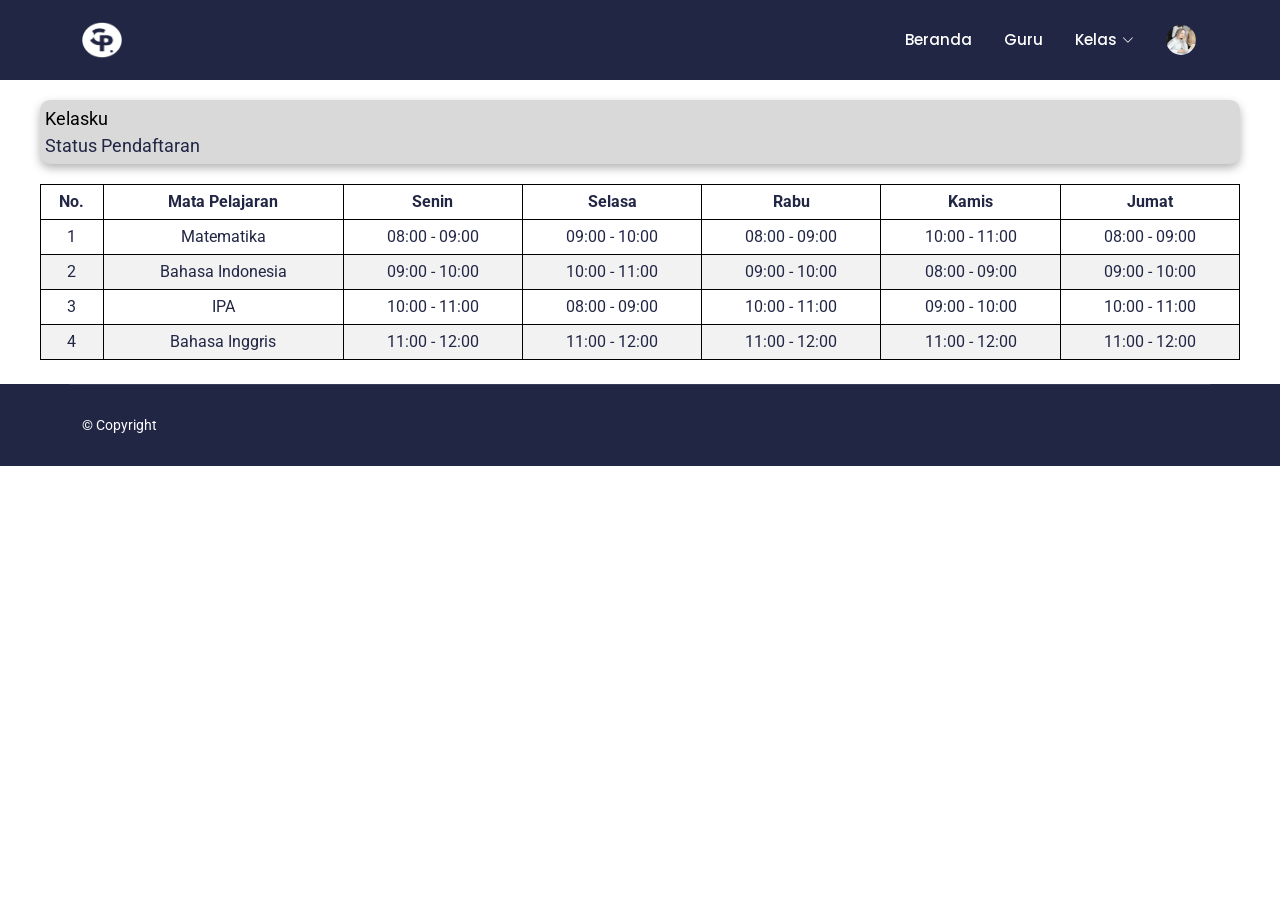
==== jadwalsis.html @ 92e8e070 "first commit" ====
<!DOCTYPE html>
<html lang="en">

<head>
  <meta charset="utf-8">
  <meta content="width=device-width, initial-scale=1.0" name="viewport">
  <title>Jadwal Siswa</title>
  <meta name="description" content="">
  <meta name="keywords" content="">

  <!-- Favicons -->
  <link href="assets/img/logoCP2.png" rel="icon">
  <link href="assets/img/apple-touch-icon.png" rel="apple-touch-icon">

  <!-- Fonts -->
  <link href="https://fonts.googleapis.com" rel="preconnect">
  <link href="https://fonts.gstatic.com" rel="preconnect" crossorigin>
  <link href="https://fonts.googleapis.com/css2?family=Roboto:ital,wght@0,100;0,300;0,400;0,500;0,700;0,900;1,100;1,300;1,400;1,500;1,700;1,900&family=Montserrat:ital,wght@0,100;0,200;0,300;0,400;0,500;0,600;0,700;0,800;0,900;1,100;1,200;1,300;1,400;1,500;1,600;1,700;1,800;1,900&family=Poppins:ital,wght@0,100;0,200;0,300;0,400;0,500;0,600;0,700;0,800;0,900;1,100;1,200;1,300;1,400;1,500;1,600;1,700;1,800;1,900&display=swap" rel="stylesheet">

  <!-- Vendor CSS Files -->
  <link href="assets/vendor/bootstrap/css/bootstrap.min.css" rel="stylesheet">
  <link href="assets/vendor/bootstrap-icons/bootstrap-icons.css" rel="stylesheet">
  <link href="assets/vendor/aos/aos.css" rel="stylesheet">
  <link href="assets/vendor/glightbox/css/glightbox.min.css" rel="stylesheet">
  <link href="assets/vendor/swiper/swiper-bundle.min.css" rel="stylesheet">

  <!-- Main CSS File -->
  <link href="assets/css/main.css" rel="stylesheet">

  <style>
    table {
      width: 1200px;
      border-collapse: collapse;
      padding: 20px;
      margin: 20px auto;
    }

    table, th, td {
      border: 1px solid #000000;
    }

    th, td {
      padding: 5px;
      text-align: center;
    }

    tr:nth-child(even) {
      background-color: #f2f2f2;
    }
     /* Style untuk kontainer */
     .class-container {
      width: 1200px;
      padding: 5px;
      margin: 100px auto;
      
      border-radius: 10px;
      box-shadow: 0px 4px 10px rgba(0, 0, 0, 0.3);
      background-color: #d9d9d9;
      font-size: 18px;
      color: #000000;
      margin-bottom: 10px; 
    }
  </style>
</head>

<body class="index-page">

  <header id="header" class="header fixed-top">

    <div class="branding d-flex align-items-cente">

      <div class="container position-relative d-flex align-items-center justify-content-between">
        <a href="index.html" class="logo d-flex align-items-center">
            <img src="assets/img/logoCP2.png" alt="" style="width: 40px; height: auto;">
          </a>

        <nav id="navmenu" class="navmenu">
            <ul>
              <li><a href="berandasis.html" class="active">Beranda<br></a></li>
              <li><a href="gurusis.html">Guru</a></li>
              <li class="dropdown"><a href="#"><span>Kelas</span> <i class="bi bi-chevron-down toggle-dropdown"></i></a>
                <ul>
                    <li><a href="jadwalsis.html">Kelas Aktif</a></li>
                    <li><a href="statuspendafsis.html">Status Pendaftaran</a></li>
                  </ul>
              </li>
              <li><a href="profilsis.html">
                <img src="assets/img/services.jpg" alt="User Profile" class="rounded-circle" style="width: 30px; height: 30px; object-fit: cover;">
              </a></li>
            </ul>
            <i class="mobile-nav-toggle d-xl-none bi bi-list"></i>
          </nav>
      </div>
    </div>

  </header>
  <main class="main">
    <div class="class-container">
        <div class="class-title">Kelasku</div>
        <div class="active-class"><a href="statuspendafsis.html">Status Pendaftaran</a></div>
      </div>
        <table>
            <thead>
              <tr>
                <th>No.</th>
                <th>Mata Pelajaran</th>
                <th>Senin</th>
                <th>Selasa</th>
                <th>Rabu</th>
                <th>Kamis</th>
                <th>Jumat</th>
              </tr>
            </thead>
            <tbody>
              <tr>
                <td>1</td>
                <td>Matematika</td>
                <td>08:00 - 09:00</td>
                <td>09:00 - 10:00</td>
                <td>08:00 - 09:00</td>
                <td>10:00 - 11:00</td>
                <td>08:00 - 09:00</td>
              </tr>
              <tr>
                <td>2</td>
                <td>Bahasa Indonesia</td>
                <td>09:00 - 10:00</td>
                <td>10:00 - 11:00</td>
                <td>09:00 - 10:00</td>
                <td>08:00 - 09:00</td>
                <td>09:00 - 10:00</td>
              </tr>
              <tr>
                <td>3</td>
                <td>IPA</td>
                <td>10:00 - 11:00</td>
                <td>08:00 - 09:00</td>
                <td>10:00 - 11:00</td>
                <td>09:00 - 10:00</td>
                <td>10:00 - 11:00</td>
              </tr>
              <tr>
                <td>4</td>
                <td>Bahasa Inggris</td>
                <td>11:00 - 12:00</td>
                <td>11:00 - 12:00</td>
                <td>11:00 - 12:00</td>
                <td>11:00 - 12:00</td>
                <td>11:00 - 12:00</td>
              </tr>
            </tbody>
          </table>
  </main>
  

  <footer id="footer" class="footer accent-background">

    <div class="container copyright mt-4">
      <p>© <span>Copyright</span></p>
    </div>

  </footer>

  <!-- Scroll Top -->
  <a href="#" id="scroll-top" class="scroll-top d-flex align-items-center justify-content-center"><i class="bi bi-arrow-up-short"></i></a>

  <!-- Preloader -->
  <div id="preloader"></div>

  <!-- Vendor JS Files -->
  <script src="assets/vendor/bootstrap/js/bootstrap.bundle.min.js"></script>
  <script src="assets/vendor/php-email-form/validate.js"></script>
  <script src="assets/vendor/aos/aos.js"></script>
  <script src="assets/vendor/glightbox/js/glightbox.min.js"></script>
  <script src="assets/vendor/swiper/swiper-bundle.min.js"></script>
  <script src="assets/vendor/purecounter/purecounter_vanilla.js"></script>
  <script src="assets/vendor/imagesloaded/imagesloaded.pkgd.min.js"></script>
  <script src="assets/vendor/isotope-layout/isotope.pkgd.min.js"></script>

  <!-- Main JS File -->
  <script src="assets/js/main.js"></script>

</body>

</html>
---- assets/css/main.css ----
/**
* Template Name: Impact
* Template URL: https://bootstrapmade.com/impact-bootstrap-business-website-template/
* Updated: Aug 07 2024 with Bootstrap v5.3.3
* Author: BootstrapMade.com
* License: https://bootstrapmade.com/license/
*/

/*--------------------------------------------------------------
# Font & Color Variables
# Help: https://bootstrapmade.com/color-system/
--------------------------------------------------------------*/
/* Fonts */
:root {
  --default-font: "Roboto",  system-ui, -apple-system, "Segoe UI", Roboto, "Helvetica Neue", Arial, "Noto Sans", "Liberation Sans", sans-serif, "Apple Color Emoji", "Segoe UI Emoji", "Segoe UI Symbol", "Noto Color Emoji";
  --heading-font: "Montserrat",  sans-serif;
  --nav-font: "Poppins",  sans-serif;
}

/* Global Colors - The following color variables are used throughout the website. Updating them here will change the color scheme of the entire website */
:root { 
  --background-color: #ffffff; /* Background color for the entire website, including individual sections */
  --default-color: #222645; /* Default color used for the majority of the text content across the entire website */
  --heading-color: #172a28; /* Color for headings, subheadings and title throughout the website */
  --accent-color: #222645; /* Accent color that represents your brand on the website. It's used for buttons, links, and other elements that need to stand out */
  --surface-color: #ffffff; /* The surface color is used as a background of boxed elements within sections, such as cards, icon boxes, or other elements that require a visual separation from the global background. */
  --contrast-color: #ffffff; /* Contrast color for text, ensuring readability against backgrounds of accent, heading, or default colors. */
}

/* Nav Menu Colors - The following color variables are used specifically for the navigation menu. They are separate from the global colors to allow for more customization options */
:root {
  --nav-color: #ffffff;  /* The default color of the main navmenu links */
  --nav-hover-color: #222645; /* Applied to main navmenu links when they are hovered over or active */
  --nav-mobile-background-color: #ffffff; /* Used as the background color for mobile navigation menu */
  --nav-dropdown-background-color: #ffffff; /* Used as the background color for dropdown items that appear when hovering over primary navigation items */
  --nav-dropdown-color: #01433c; /* Used for navigation links of the dropdown items in the navigation menu. */
  --nav-dropdown-hover-color: #008374; /* Similar to --nav-hover-color, this color is applied to dropdown navigation links when they are hovered over. */
}

/* Color Presets - These classes override global colors when applied to any section or element, providing reuse of the sam color scheme. */

.light-background {
  --background-color: #f2f9f9;
  --surface-color: #ffffff;
}

.dark-background {
  --background-color: #060606;
  --default-color: #ffffff;
  --heading-color: #ffffff;
  --surface-color: #252525;
  --contrast-color: #ffffff;
}

.accent-background {
  --background-color: #222645;
  --default-color: #ffffff;
  --heading-color: #ffffff;
  --accent-color: #ffffff;
  --surface-color: #00b6a1;
  --contrast-color: #ffffff;
}

/* Smooth scroll */
:root {
  scroll-behavior: smooth;
}

/*--------------------------------------------------------------
# General Styling & Shared Classes
--------------------------------------------------------------*/
body {
  color: var(--default-color);
  background-color: var(--background-color);
  font-family: var(--default-font);
}

a {
  color: var(--accent-color);
  text-decoration: none;
  transition: 0.3s;
}

a:hover {
  color: color-mix(in srgb, var(--accent-color), transparent 25%);
  text-decoration: none;
}

h1,
h2,
h3,
h4,
h5,
h6 {
  color: var(--heading-color);
  font-family: var(--heading-font);
}

/* Pulsating Play Button
------------------------------*/
.pulsating-play-btn {
  width: 94px;
  height: 94px;
  background: radial-gradient(var(--accent-color) 50%, color-mix(in srgb, var(--accent-color), transparent 75%) 52%);
  border-radius: 50%;
  display: block;
  position: relative;
  overflow: hidden;
}

.pulsating-play-btn:before {
  content: "";
  position: absolute;
  width: 120px;
  height: 120px;
  animation-delay: 0s;
  animation: pulsate-play-btn 2s;
  animation-direction: forwards;
  animation-iteration-count: infinite;
  animation-timing-function: steps;
  opacity: 1;
  border-radius: 50%;
  border: 5px solid color-mix(in srgb, var(--accent-color), transparent 30%);
  top: -15%;
  left: -15%;
  background: rgba(198, 16, 0, 0);
}

.pulsating-play-btn:after {
  content: "";
  position: absolute;
  left: 50%;
  top: 50%;
  transform: translateX(-40%) translateY(-50%);
  width: 0;
  height: 0;
  border-top: 10px solid transparent;
  border-bottom: 10px solid transparent;
  border-left: 15px solid #fff;
  z-index: 100;
  transition: all 400ms cubic-bezier(0.55, 0.055, 0.675, 0.19);
}

.pulsating-play-btn:hover:before {
  content: "";
  position: absolute;
  left: 50%;
  top: 50%;
  transform: translateX(-40%) translateY(-50%);
  width: 0;
  height: 0;
  border: none;
  border-top: 10px solid transparent;
  border-bottom: 10px solid transparent;
  border-left: 15px solid #fff;
  z-index: 200;
  animation: none;
  border-radius: 0;
}

.pulsating-play-btn:hover:after {
  border-left: 15px solid var(--accent-color);
  transform: scale(20);
}

@keyframes pulsate-play-btn {
  0% {
    transform: scale(0.6, 0.6);
    opacity: 1;
  }

  100% {
    transform: scale(1, 1);
    opacity: 0;
  }
}

/* PHP Email Form Messages
------------------------------*/
.php-email-form .error-message {
  display: none;
  background: #df1529;
  color: #ffffff;
  text-align: left;
  padding: 15px;
  margin-bottom: 24px;
  font-weight: 600;
}

.php-email-form .sent-message {
  display: none;
  color: #ffffff;
  background: #059652;
  text-align: center;
  padding: 15px;
  margin-bottom: 24px;
  font-weight: 600;
}

.php-email-form .loading {
  display: none;
  background: var(--surface-color);
  text-align: center;
  padding: 15px;
  margin-bottom: 24px;
}

.php-email-form .loading:before {
  content: "";
  display: inline-block;
  border-radius: 50%;
  width: 24px;
  height: 24px;
  margin: 0 10px -6px 0;
  border: 3px solid var(--accent-color);
  border-top-color: var(--surface-color);
  animation: php-email-form-loading 1s linear infinite;
}

@keyframes php-email-form-loading {
  0% {
    transform: rotate(0deg);
  }

  100% {
    transform: rotate(360deg);
  }
}

/*--------------------------------------------------------------
# Global Header
--------------------------------------------------------------*/
.header {
  --background-color: #222645;
  --heading-color: #ffffff;
  color: var(--default-color);
  transition: all 0.5s;
  z-index: 997;
  background-color: var(--background-color);
}

.header .topbar {
  background-color: color-mix(in srgb, var(--accent-color) 90%, black 10%);
  height: 40px;
  padding: 0;
  font-size: 14px;
  transition: all 0.5s;
}

.header .topbar .contact-info i {
  font-style: normal;
  color: var(--contrast-color);
}

.header .topbar .contact-info i a,
.header .topbar .contact-info i span {
  padding-left: 5px;
  color: var(--contrast-color);
}

@media (max-width: 575px) {

  .header .topbar .contact-info i a,
  .header .topbar .contact-info i span {
    font-size: 13px;
  }
}

.header .topbar .contact-info i a {
  line-height: 0;
  transition: 0.3s;
}

.header .topbar .contact-info i a:hover {
  color: var(--contrast-color);
  text-decoration: underline;
}

.header .topbar .social-links a {
  color: color-mix(in srgb, var(--contrast-color), transparent 40%);
  line-height: 0;
  transition: 0.3s;
  margin-left: 20px;
}

.header .topbar .social-links a:hover {
  color: var(--contrast-color);
}

.header .branding {
  min-height: 60px;
  padding: 10px 0;
}

.header .logo {
  line-height: 1;
}

.header .logo img {
  max-height: 36px;
  margin-right: 8px;
}

.header .logo h1 {
  font-size: 30px;
  margin: 0;
  font-weight: 700;
  color: var(--heading-color);
}

.header .logo span {
  font-size: 32px;
  margin-left: 2px;
  color: var(--nav-hover-color);
}

.scrolled .header {
  box-shadow: 0px 0 18px rgba(0, 0, 0, 0.1);
}

/*--------------------------------------------------------------
# Navigation Menu
--------------------------------------------------------------*/
/* Desktop Navigation */
@media (min-width: 1200px) {
  .navmenu {
    padding: 0;
  }

  .navmenu ul {
    margin: 0;
    padding: 0;
    display: flex;
    list-style: none;
    align-items: center;
  }

  .navmenu li {
    position: relative;
  }

  .navmenu>ul>li {
    white-space: nowrap;
    padding: 15px 14px;
  }

  .navmenu>ul>li:last-child {
    padding-right: 0;
  }

  .navmenu a,
  .navmenu a:focus {
    color: var(--nav-color);
    font-size: 15px;
    padding: 0 2px;
    font-family: var(--nav-font);
    font-weight: 500;
    display: flex;
    align-items: center;
    justify-content: space-between;
    white-space: nowrap;
    transition: 0.3s;
    position: relative;
  }

  .navmenu a i,
  .navmenu a:focus i {
    font-size: 12px;
    line-height: 0;
    margin-left: 5px;
    transition: 0.3s;
  }

  .navmenu>ul>li>a:before {
    content: "";
    position: absolute;
    height: 2px;
    bottom: -6px;
    left: 0;
    background-color: var(--nav-hover-color);
    visibility: hidden;
    width: 0px;
    transition: all 0.3s ease-in-out 0s;
  }

  .navmenu a:hover:before,
  .navmenu li:hover>a:before,
  .navmenu .active:before {
    visibility: visible;
    width: 100%;
  }

  .navmenu li:hover>a,
  .navmenu .active,
  .navmenu .active:focus {
    color: var(--nav-color);
  }

  .navmenu .dropdown ul {
    margin: 0;
    padding: 10px 0;
    background: var(--nav-dropdown-background-color);
    display: block;
    position: absolute;
    visibility: hidden;
    left: 14px;
    top: 130%;
    opacity: 0;
    transition: 0.3s;
    border-radius: 4px;
    z-index: 99;
    box-shadow: 0px 0px 30px rgba(0, 0, 0, 0.1);
  }

  .navmenu .dropdown ul li {
    min-width: 200px;
  }

  .navmenu .dropdown ul a {
    padding: 10px 20px;
    font-size: 15px;
    text-transform: none;
    color: var(--nav-dropdown-color);
  }

  .navmenu .dropdown ul a i {
    font-size: 12px;
  }

  .navmenu .dropdown ul a:hover,
  .navmenu .dropdown ul .active:hover,
  .navmenu .dropdown ul li:hover>a {
    color: var(--nav-dropdown-hover-color);
  }

  .navmenu .dropdown:hover>ul {
    opacity: 1;
    top: 100%;
    visibility: visible;
  }

  .navmenu .dropdown .dropdown ul {
    top: 0;
    left: -90%;
    visibility: hidden;
  }

  .navmenu .dropdown .dropdown:hover>ul {
    opacity: 1;
    top: 0;
    left: -100%;
    visibility: visible;
  }
}

/* Mobile Navigation */
@media (max-width: 1199px) {
  .mobile-nav-toggle {
    color: var(--nav-color);
    font-size: 28px;
    line-height: 0;
    margin-right: 10px;
    cursor: pointer;
    transition: color 0.3s;
  }

  .navmenu {
    padding: 0;
    z-index: 9997;
  }

  .navmenu ul {
    display: none;
    list-style: none;
    position: absolute;
    inset: 60px 20px 20px 20px;
    padding: 10px 0;
    margin: 0;
    border-radius: 6px;
    background-color: var(--nav-mobile-background-color);
    border: 1px solid color-mix(in srgb, var(--default-color), transparent 90%);
    box-shadow: none;
    overflow-y: auto;
    transition: 0.3s;
    z-index: 9998;
  }

  .navmenu a,
  .navmenu a:focus {
    color: var(--nav-dropdown-color);
    padding: 10px 20px;
    font-family: var(--nav-font);
    font-size: 17px;
    font-weight: 500;
    display: flex;
    align-items: center;
    justify-content: space-between;
    white-space: nowrap;
    transition: 0.3s;
  }

  .navmenu a i,
  .navmenu a:focus i {
    font-size: 12px;
    line-height: 0;
    margin-left: 5px;
    width: 30px;
    height: 30px;
    display: flex;
    align-items: center;
    justify-content: center;
    border-radius: 50%;
    transition: 0.3s;
    background-color: color-mix(in srgb, var(--accent-color), transparent 90%);
  }

  .navmenu a i:hover,
  .navmenu a:focus i:hover {
    background-color: var(--accent-color);
    color: var(--contrast-color);
  }

  .navmenu a:hover,
  .navmenu .active,
  .navmenu .active:focus {
    color: var(--nav-dropdown-hover-color);
  }

  .navmenu .active i,
  .navmenu .active:focus i {
    background-color: var(--accent-color);
    color: var(--contrast-color);
    transform: rotate(180deg);
  }

  .navmenu .dropdown ul {
    position: static;
    display: none;
    z-index: 99;
    padding: 10px 0;
    margin: 10px 20px;
    background-color: var(--nav-dropdown-background-color);
    transition: all 0.5s ease-in-out;
  }

  .navmenu .dropdown ul ul {
    background-color: rgba(33, 37, 41, 0.1);
  }

  .navmenu .dropdown>.dropdown-active {
    display: block;
    background-color: rgba(33, 37, 41, 0.03);
  }

  .mobile-nav-active {
    overflow: hidden;
  }

  .mobile-nav-active .mobile-nav-toggle {
    color: #fff;
    position: absolute;
    font-size: 32px;
    top: 15px;
    right: 15px;
    margin-right: 0;
    z-index: 9999;
  }

  .mobile-nav-active .navmenu {
    position: fixed;
    overflow: hidden;
    inset: 0;
    background: rgba(33, 37, 41, 0.8);
    transition: 0.3s;
  }

  .mobile-nav-active .navmenu>ul {
    display: block;
  }
}

/*--------------------------------------------------------------
# Global Footer
--------------------------------------------------------------*/
.footer {
  color: var(--default-color);
  background-color: var(--background-color);
  font-size: 14px;
  position: relative;


}

.footer .footer-top {
  padding-top: 50px;
}

.footer .footer-about .logo {
  line-height: 1;
  margin-bottom: 25px;
}

.footer .footer-about .logo img {
  max-height: 40px;
  margin-right: 6px;
}

.footer .footer-about .logo span {
  color: var(--heading-color);
  font-size: 30px;
  font-weight: 700;
  letter-spacing: 1px;
  font-family: var(--heading-font);
}

.footer .footer-about p {
  font-size: 14px;
  font-family: var(--heading-font);
}

.footer .social-links a {
  display: flex;
  align-items: center;
  justify-content: center;
  width: 40px;
  height: 40px;
  border-radius: 50%;
  border: 1px solid color-mix(in srgb, var(--default-color), transparent 50%);
  font-size: 16px;
  color: color-mix(in srgb, var(--default-color), transparent 50%);
  margin-right: 10px;
  transition: 0.3s;
}

.footer .social-links a:hover {
  color: var(--default-color);
  border-color: var(--default-color);
}

.footer h4 {
  font-size: 16px;
  font-weight: bold;
  position: relative;
  padding-bottom: 12px;
}

.footer .footer-links {
  margin-bottom: 30px;
}

.footer .footer-links ul {
  list-style: none;
  padding: 0;
  margin: 0;
}

.footer .footer-links ul i {
  padding-right: 2px;
  font-size: 12px;
  line-height: 0;
}

.footer .footer-links ul li {
  padding: 10px 0;
  display: flex;
  align-items: center;
}

.footer .footer-links ul li:first-child {
  padding-top: 0;
}

.footer .footer-links ul a {
  color: color-mix(in srgb, var(--default-color), transparent 30%);
  display: inline-block;
  line-height: 1;
}

.footer .footer-links ul a:hover {
  color: var(--default-color);
}

.footer .footer-contact p {
  margin-bottom: 5px;
}

.footer .copyright {
  padding-top: 30px;
  padding-bottom: 30px;
  border-top: 1px solid color-mix(in srgb, var(--default-color), transparent 90%);
}

.footer .copyright p {
  margin-bottom: 0;
}

.footer .credits {
  margin-top: 4px;
  font-size: 13px;
}

/*--------------------------------------------------------------
# Preloader
--------------------------------------------------------------*/
#preloader {
  position: fixed;
  inset: 0;
  z-index: 999999;
  overflow: hidden;
  background: var(--background-color);
  transition: all 0.6s ease-out;
}

#preloader:before {
  content: "";
  position: fixed;
  top: calc(50% - 30px);
  left: calc(50% - 30px);
  border: 6px solid #ffffff;
  border-color: var(--accent-color) transparent var(--accent-color) transparent;
  border-radius: 50%;
  width: 60px;
  height: 60px;
  animation: animate-preloader 1.5s linear infinite;
}

@keyframes animate-preloader {
  0% {
    transform: rotate(0deg);
  }

  100% {
    transform: rotate(360deg);
  }
}

/*--------------------------------------------------------------
# Scroll Top Button
--------------------------------------------------------------*/
.scroll-top {
  position: fixed;
  visibility: hidden;
  opacity: 0;
  right: 15px;
  bottom: -15px;
  z-index: 99999;
  background-color: var(--accent-color);
  width: 44px;
  height: 44px;
  border-radius: 50px;
  transition: all 0.4s;
}

.scroll-top i {
  font-size: 24px;
  color: var(--contrast-color);
  line-height: 0;
}

.scroll-top:hover {
  background-color: color-mix(in srgb, var(--accent-color), transparent 20%);
  color: var(--contrast-color);
}

.scroll-top.active {
  visibility: visible;
  opacity: 1;
  bottom: 15px;
}

/*--------------------------------------------------------------
# Disable aos animation delay on mobile devices
--------------------------------------------------------------*/
@media screen and (max-width: 768px) {
  [data-aos-delay] {
    transition-delay: 0 !important;
  }
}

/*--------------------------------------------------------------
# Global Page Titles & Breadcrumbs
--------------------------------------------------------------*/
.page-title {
  --background-color: var(--accent-color);
  --default-color: #fff;
  --heading-color: #fff;
  color: var(--default-color);
  background-color: var(--background-color);
  position: relative;
}

.page-title .heading {
  padding: 160px 0 80px 0;
  border-top: 1px solid color-mix(in srgb, var(--default-color), transparent 90%);
}

.page-title .heading h1 {
  font-size: 38px;
  font-weight: 700;
}

.page-title nav {
  background-color: color-mix(in srgb, var(--default-color), transparent 92%);
  padding: 20px 0;
}

.page-title nav ol {
  display: flex;
  flex-wrap: wrap;
  list-style: none;
  margin: 0;
  font-size: 16px;
  font-weight: 600;
}

.page-title nav ol a {
  color: color-mix(in srgb, var(--default-color), transparent 50%);
}

.page-title nav ol a:hover {
  color: var(--default-color);
}

.page-title nav ol li+li {
  padding-left: 10px;
}

.page-title nav ol li+li::before {
  content: "/";
  display: inline-block;
  padding-right: 10px;
  color: color-mix(in srgb, var(--default-color), transparent 50%);
}

/*--------------------------------------------------------------
# Global Sections
--------------------------------------------------------------*/
section,
.section {
  color: var(--default-color);
  background-color: var(--background-color);
  padding: 60px 0;
  scroll-margin-top: 112px;
  overflow: clip;
}

@media (max-width: 1199px) {

  section,
  .section {
    scroll-margin-top: 100px;
  }
}

/*--------------------------------------------------------------
# Global Section Titles
--------------------------------------------------------------*/
.section-title {
  text-align: center;
  padding-bottom: 60px;
  position: relative;
}

.section-title h2 {
  font-size: 32px;
  font-weight: 700;
  margin-bottom: 20px;
  padding-bottom: 20px;
  position: relative;
}

.section-title h2:after {
  content: "";
  position: absolute;
  display: block;
  width: 50px;
  height: 3px;
  background: var(--accent-color);
  left: 0;
  right: 0;
  bottom: 0;
  margin: auto;
}

.section-title p {
  margin-bottom: 0;
}

/*--------------------------------------------------------------
# Hero Section
--------------------------------------------------------------*/
.hero {
  width: 100%;
  position: relative;
  padding: 140px 0 0 0;
}

.hero .container {
  position: relative;
  z-index: 3;
}

.hero h2 {
  font-size: 48px;
  font-weight: 700;
  margin-bottom: 20px;
}

.hero h2 .accent {
  color: var(--conrast-color);
}

.hero p {
  color: color-mix(in srgb, var(--default-color), transparent 40%);
  font-weight: 400;
  margin-bottom: 30px;
}

.hero .btn-get-started {
  color: var(--contrast-color);
  background: var(--accent-color);
  font-family: var(--heading-font);
  font-weight: 500;
  font-size: 14px;
  letter-spacing: 1px;
  display: inline-block;
  padding: 14px 40px;
  border-radius: 50px;
  transition: 0.3s;
  border: 2px solid color-mix(in srgb, var(--default-color), transparent 90%);
  background-color: color-mix(in srgb, var(--default-color), transparent 90%);
}

.hero .btn-get-started:hover {
  border-color: color-mix(in srgb, var(--default-color), transparent 60%);
}

.hero .btn-watch-video {
  font-size: 16px;
  transition: 0.5s;
  margin-left: 25px;
  font-weight: 600;
  color: var(--default-color);
}

.hero .btn-watch-video i {
  color: color-mix(in srgb, var(--default-color), transparent 50%);
  font-size: 32px;
  transition: 0.3s;
  line-height: 0;
  margin-right: 8px;
}

.hero .btn-watch-video:hover i {
  color: var(--default-color);
}

@media (max-width: 640px) {
  .hero h2 {
    font-size: 36px;
  }

  .hero .btn-get-started,
  .hero .btn-watch-video {
    font-size: 14px;
  }
}

.hero .icon-boxes {
  padding-bottom: 60px;
  z-index: 4;
}

@media (min-width: 1200px) {
  .hero .icon-boxes:before {
    content: "";
    position: absolute;
    bottom: 0;
    left: 0;
    right: 0;
    height: calc(50% + 20px);
    background-color: var(--default-color);
    border-top: 1px solid color-mix(in srgb, var(--default-color), transparent 90%);
  }
}

.hero .icon-box {
  padding: 60px 30px;
  position: relative;
  overflow: hidden;
  background: var(--background-color);
  box-shadow: 0 0 29px 0 rgba(0, 0, 0, 0.1);
  transition: all 0.3s ease-in-out;
  border-radius: 8px;
  z-index: 1;
  height: 100%;
  width: 100%;
  text-align: center;
}

.hero .icon-box .title {
  font-weight: 700;
  margin-bottom: 15px;
  font-size: 24px;
}

.hero .icon-box .title a {
  color: color-mix(in srgb, var(--default-color), transparent 20%);
  transition: 0.3s;
}

.hero .icon-box .icon {
  margin-bottom: 20px;
  padding-top: 10px;
  display: inline-block;
  transition: all 0.3s ease-in-out;
  font-size: 48px;
  line-height: 1;
  color: color-mix(in srgb, var(--default-color), transparent 20%);
}

.hero .icon-box:hover {
  background-color: color-mix(in srgb, var(--background-color), white 10%);
}

.hero .icon-box:hover .title a,
.hero .icon-box:hover .icon {
  color: var(--contrast-color);
}

/*--------------------------------------------------------------
# About Section
--------------------------------------------------------------*/
.about h3 {
  font-weight: 700;
  font-size: 28px;
  margin-bottom: 20px;
}

.about .fst-italic {
  color: color-mix(in srgb, var(--default-color), var(--contrast-color) 50%);
}

.about .content ul {
  list-style: none;
  padding: 0;
}

.about .content ul li {
  padding: 0 0 10px 30px;
  position: relative;
}

.about .content ul i {
  position: absolute;
  font-size: 20px;
  left: 0;
  top: -3px;
  color: var(--accent-color);
}

.about .content p:last-child {
  margin-bottom: 0;
}

.about .pulsating-play-btn {
  position: absolute;
  left: calc(50% - 47px);
  top: calc(50% - 47px);
}

/*--------------------------------------------------------------
# Clients Section
--------------------------------------------------------------*/
.clients .swiper {
  padding: 10px 0;
}

.clients .swiper-wrapper {
  height: auto;
}

.clients .swiper-slide img {
  transition: 0.3s;
}

.clients .swiper-slide img:hover {
  transform: scale(1.1);
}

/*--------------------------------------------------------------
# Stats Section
--------------------------------------------------------------*/
.stats .stats-item {
  padding: 10px;
}

.stats .stats-item i {
  font-size: 44px;
  color: var(--accent-color);
  line-height: 0;
  margin-right: 15px;
}

.stats .stats-item .purecounter {
  color: var(--heading-color);
  font-size: 40px;
  display: block;
  font-weight: 700;
  line-height: 40px;
}

.stats .stats-item p {
  color: color-mix(in srgb, var(--default-color), transparent 40%);
  padding: 15px 0 0 0;
  margin: 0;
  font-family: var(--heading-font);
  font-size: 14px;
}

/*--------------------------------------------------------------
# Call To Action Section
--------------------------------------------------------------*/
.call-to-action {
  background-color: transparent;
}

.call-to-action .container {
  padding-top: 80px;
  padding-bottom: 80px;
  border-radius: 15px;
  overflow: hidden;
  position: relative;
  clip-path: inset(0 round 15px);
}

.call-to-action .container img {
  position: fixed;
  top: 0;
  left: 0;
  display: block;
  width: 100%;
  height: 100%;
  object-fit: cover;
  z-index: 1;
  border-radius: 15px;
  overflow: hidden;
}

.call-to-action .container:before {
  content: "";
  background: rgba(0, 0, 0, 0.5);
  position: absolute;
  inset: 0;
  z-index: 2;
}

.call-to-action .container .content {
  position: relative;
  z-index: 3;
}

.call-to-action h3 {
  color: var(--default-color);
  font-size: 28px;
  font-weight: 700;
  margin-bottom: 20px;
}

.call-to-action p {
  color: var(--default-color);
  margin-bottom: 20px;
}

.call-to-action .play-btn {
  width: 94px;
  height: 94px;
  margin-bottom: 20px;
  background: radial-gradient(var(--accent-color) 50%, color-mix(in srgb, var(--accent-color), transparent 60%) 52%);
  border-radius: 50%;
  display: inline-block;
  position: relative;
  overflow: hidden;
}

.call-to-action .play-btn:before {
  content: "";
  position: absolute;
  width: 120px;
  height: 120px;
  animation-delay: 0s;
  animation: pulsate-btn 2s;
  animation-direction: forwards;
  animation-iteration-count: infinite;
  animation-timing-function: steps;
  opacity: 1;
  border-radius: 50%;
  border: 5px solid color-mix(in srgb, var(--accent-color), transparent 20%);
  top: -15%;
  left: -15%;
  background: rgba(198, 16, 0, 0);
}

.call-to-action .play-btn:after {
  content: "";
  position: absolute;
  left: 50%;
  top: 50%;
  transform: translateX(-40%) translateY(-50%);
  width: 0;
  height: 0;
  border-top: 10px solid transparent;
  border-bottom: 10px solid transparent;
  border-left: 15px solid var(--default-color);
  z-index: 100;
  transition: all 400ms cubic-bezier(0.55, 0.055, 0.675, 0.19);
}

.call-to-action .play-btn:hover:before {
  content: "";
  position: absolute;
  left: 50%;
  top: 50%;
  transform: translateX(-40%) translateY(-50%);
  width: 0;
  height: 0;
  border: none;
  border-top: 10px solid transparent;
  border-bottom: 10px solid transparent;
  border-left: 15px solid var(--default-color);
  z-index: 200;
  animation: none;
  border-radius: 0;
}

.call-to-action .play-btn:hover:after {
  border-left: 15px solid var(--accent-color);
  transform: scale(20);
}

.call-to-action .cta-btn {
  font-family: var(--heading-font);
  font-weight: 500;
  font-size: 16px;
  letter-spacing: 1px;
  display: inline-block;
  padding: 12px 40px;
  border-radius: 5px;
  transition: 0.5s;
  margin: 10px;
  border: 2px solid var(--contrast-color);
  color: var(--contrast-color);
}

.call-to-action .cta-btn:hover {
  background: var(--accent-color);
  border: 2px solid var(--accent-color);
}

@keyframes pulsate-btn {
  0% {
    transform: scale(0.6, 0.6);
    opacity: 1;
  }

  100% {
    transform: scale(1, 1);
    opacity: 0;
  }
}

/*--------------------------------------------------------------
# Services Section
--------------------------------------------------------------*/
.services{
  margin: 50px;
}
.services .service-item {
  background-color: var(--surface-color);
  padding: 40px;
  box-shadow: 0px 0 30px rgba(0, 0, 0, 0.5);
  margin: 30px;
  height: 100%;
  align-items: center;
}

.services .service-item .icon {
  width: 48px;
  height: 48px;
  position: relative;
  margin-bottom: 50px;
 
}

.services .service-item .icon i {
  color: color-mix(in srgb, var(--heading-color), transparent 30%);
  font-size: 56px;
  transition: ease-in-out 0.3s;
  z-index: 2;
  position: relative;
  
}

.services .service-item .icon:before {
  position: absolute;
  content: "";
  height: 100%;
  width: 100%;
  background: color-mix(in srgb, var(--heading-color), transparent 95%);
  border-radius: 50px;
  z-index: 1;
  top: 10px;
  right: -20px;
  transition: 0.3s;
}

.services .service-item h3 {
  text-align: center;
  color: color-mix(in srgb, var(--heading-color), transparent 20%);
  font-weight: 700;
  margin: 0 0 20px 0;
  padding-bottom: 8px;
  font-size: 22px;
  position: relative;
  display: inline-block;
  border-bottom: 4px solid color-mix(in srgb, var(--heading-color), transparent 90%);
  transition: 0.3s;
}

.services .service-item p {
  line-height: 24px;
  font-size: 14px;
  margin-bottom: 0;
}

.services .service-item .readmore {
  margin-top: 15px;
  display: inline-block;
  color: color-mix(in srgb, var(--default-color), transparent 30%);
}

.services .service-item:hover .icon i {
  color: var(--heading-color);
}

.services .service-item:hover .icon:before {
  background: color-mix(in srgb, var(--accent-color), transparent 50%);
}

.services .service-item:hover h3 {
  border-color: color-mix(in srgb, var(--accent-color), transparent 10%);
  color: var(--heading-color);
}

.services .service-item:hover .readmore {
  color: var(--accent-color);
}

/*--------------------------------------------------------------
# Testimonials Section
--------------------------------------------------------------*/
.testimonials .testimonial-item {
  background-color: var(--surface-color);
  box-shadow: 0px 2px 15px rgba(0, 0, 0, 0.1);
  box-sizing: content-box;
  padding: 30px;
  margin: 30px 15px;
  position: relative;
  height: 100%;
}

.testimonials .testimonial-item .testimonial-img {
  width: 90px;
  border-radius: 50px;
  margin-right: 15px;
}

.testimonials .testimonial-item h3 {
  font-size: 18px;
  font-weight: bold;
  margin: 10px 0 5px 0;
}

.testimonials .testimonial-item h4 {
  font-size: 14px;
  color: color-mix(in srgb, var(--default-color), transparent 40%);
  margin: 0;
}

.testimonials .testimonial-item .stars {
  margin: 10px 0;
}

.testimonials .testimonial-item .stars i {
  color: #ffc107;
  margin: 0 1px;
}

.testimonials .testimonial-item .quote-icon-left,
.testimonials .testimonial-item .quote-icon-right {
  color: color-mix(in srgb, var(--accent-color), transparent 50%);
  font-size: 26px;
  line-height: 0;
}

.testimonials .testimonial-item .quote-icon-left {
  display: inline-block;
  left: -5px;
  position: relative;
}

.testimonials .testimonial-item .quote-icon-right {
  display: inline-block;
  right: -5px;
  position: relative;
  top: 10px;
  transform: scale(-1, -1);
}

.testimonials .testimonial-item p {
  font-style: italic;
  margin: 15px auto 15px auto;
}

.testimonials .swiper-wrapper {
  height: auto;
}

.testimonials .swiper-pagination {
  margin-top: 20px;
  position: relative;
}

.testimonials .swiper-pagination .swiper-pagination-bullet {
  width: 12px;
  height: 12px;
  background-color: color-mix(in srgb, var(--default-color), transparent 85%);
  opacity: 1;
}

.testimonials .swiper-pagination .swiper-pagination-bullet-active {
  background-color: var(--accent-color);
}

@media (max-width: 767px) {
  .testimonials .testimonial-wrap {
    padding-left: 0;
  }

  .testimonials .testimonial-item {
    padding: 30px;
    margin: 15px;
  }

  .testimonials .testimonial-item .testimonial-img {
    position: static;
    left: auto;
  }
}

/*--------------------------------------------------------------
# Portfolio Section
--------------------------------------------------------------*/
.portfolio .portfolio-filters {
  padding: 0 0 20px 0;
  margin: 0 auto;
  list-style: none;
  text-align: center;
}

.portfolio .portfolio-filters li {
  cursor: pointer;
  display: inline-block;
  padding: 0;
  font-size: 18px;
  font-weight: 500;
  margin: 0 10px;
  line-height: 1;
  transition: all 0.3s ease-in-out;
}

.portfolio .portfolio-filters li:hover,
.portfolio .portfolio-filters li.filter-active {
  color: var(--accent-color);
}

.portfolio .portfolio-filters li:first-child {
  margin-left: 0;
}

.portfolio .portfolio-filters li:last-child {
  margin-right: 0;
}

@media (max-width: 575px) {
  .portfolio .portfolio-filters li {
    font-size: 14px;
    margin: 0 5px;
  }
}

.portfolio .portfolio-content {
  background-color: var(--surface-color);
  box-shadow: 0px 10px 30px rgba(0, 0, 0, 0.1);
  height: 100%;
  overflow: hidden;
}

.portfolio .portfolio-content img {
  transition: 0.3s;
  position: relative;
  z-index: 1;
}

.portfolio .portfolio-content .portfolio-info {
  background-color: var(--background-color);
  border-top: 1px solid color-mix(in srgb, var(--default-color), transparent 90%);
  padding: 25px 20px;
  position: relative;
  z-index: 2;
}

.portfolio .portfolio-content .portfolio-info h4 {
  font-size: 18px;
  font-weight: 600;
  padding-right: 50px;
}

.portfolio .portfolio-content .portfolio-info h4 a {
  color: var(--heading-color);
  transition: 0.3s;
}

.portfolio .portfolio-content .portfolio-info h4 a:hover {
  color: var(--accent-color);
}

.portfolio .portfolio-content .portfolio-info p {
  color: color-mix(in srgb, var(--default-color), transparent 30%);
  font-size: 14px;
  margin-bottom: 0;
  padding-right: 50px;
}

.portfolio .portfolio-content:hover img {
  transform: scale(1.1);
}

/*--------------------------------------------------------------
# Team Section
--------------------------------------------------------------*/
.team .member {
  background-color: var(--surface-color);
  box-shadow: 0px 2px 25px rgba(0, 0, 0, 0.1);
  text-align: center;
  border-radius: 15px;
  padding: 15px;
  overflow: hidden;
}

.team .member img {
  border-radius: 15px;
  overflow: hidden;
}

.team .member .member-content {
  padding: 0 20px 30px 20px;
}

.team .member h4 {
  font-weight: 700;
  margin-top: 16px;
  margin-bottom: 2px;
  font-size: 20px;
}

.team .member span {
  font-style: italic;
  display: block;
  font-size: 14px;
  color: color-mix(in srgb, var(--default-color), transparent 40%);
}

.team .member .social {
  margin-top: 15px;
  margin-bottom: 10px;
  display: flex;
  align-items: center;
  justify-content: space-around;
}

.team .member .social a {
  color: color-mix(in srgb, var(--default-color), transparent 60%);
  transition: 0.3s;
  border-radius: 50%;
  width: 40px;
  height: 40px;
  display: flex;
  align-items: center;
  justify-content: center;
  border: 1px solid color-mix(in srgb, var(--default-color), transparent 60%);
}

.team .member .social a:hover {
  color: var(--accent-color);
  border-color: var(--accent-color);
}

.team .member .social i {
  font-size: 18px;
  margin: 0 2px;
}

/*--------------------------------------------------------------
# Pricing Section
--------------------------------------------------------------*/
.pricing {
  padding: 60px 0 120px 0;
}

.pricing .section-title {
  margin-bottom: 40px;
}

.pricing .pricing-item {
  background-color: var(--surface-color);
  box-shadow: 0 3px 20px -2px rgba(0, 0, 0, 0.1);
  padding: 60px 40px;
  height: 100%;
  position: relative;
  border-radius: 15px;
}

.pricing h3 {
  font-weight: 600;
  margin-bottom: 15px;
  font-size: 20px;
  text-align: center;
}

.pricing .icon {
  margin: 30px auto 20px auto;
  width: 70px;
  height: 70px;
  background: var(--accent-color);
  border-radius: 50%;
  display: flex;
  align-items: center;
  justify-content: center;
  transition: 0.3s;
  transform-style: preserve-3d;
}

.pricing .icon i {
  color: var(--background-color);
  font-size: 28px;
  transition: ease-in-out 0.3s;
  line-height: 0;
}

.pricing .icon::before {
  position: absolute;
  content: "";
  height: 86px;
  width: 86px;
  border-radius: 50%;
  background: color-mix(in srgb, var(--accent-color), transparent 80%);
  transition: all 0.3s ease-out 0s;
  transform: translateZ(-1px);
}

.pricing .icon::after {
  position: absolute;
  content: "";
  height: 102px;
  width: 102px;
  border-radius: 50%;
  background: color-mix(in srgb, var(--accent-color), transparent 90%);
  transition: all 0.3s ease-out 0s;
  transform: translateZ(-2px);
}

.pricing h4 {
  font-size: 48px;
  color: var(--accent-color);
  font-weight: 700;
  font-family: var(--heading-font);
  margin-bottom: 25px;
  text-align: center;
}

.pricing h4 sup {
  font-size: 28px;
}

.pricing h4 span {
  color: color-mix(in srgb, var(--default-color), transparent 50%);
  font-size: 18px;
  font-weight: 400;
}

.pricing ul {
  padding: 20px 0;
  list-style: none;
  color: color-mix(in srgb, var(--default-color), transparent 20%);
  text-align: left;
  line-height: 20px;
}

.pricing ul li {
  padding: 10px 0;
  display: flex;
  align-items: center;
}

.pricing ul i {
  color: #059652;
  font-size: 24px;
  padding-right: 3px;
}

.pricing ul .na {
  color: color-mix(in srgb, var(--default-color), transparent 70%);
}

.pricing ul .na i {
  color: color-mix(in srgb, var(--default-color), transparent 70%);
}

.pricing ul .na span {
  text-decoration: line-through;
}

.pricing .buy-btn {
  color: color-mix(in srgb, var(--default-color), transparent 20%);
  display: inline-block;
  padding: 8px 40px 10px 40px;
  border-radius: 50px;
  border: 1px solid color-mix(in srgb, var(--default-color), transparent 80%);
  transition: none;
  font-size: 16px;
  font-weight: 600;
  font-family: var(--heading-font);
  transition: 0.3s;
}

.pricing .buy-btn:hover {
  background-color: var(--accent-color);
  color: var(--contrast-color);
}

.pricing .featured {
  z-index: 10;
  border: 3px solid var(--accent-color);
}

@media (min-width: 992px) {
  .pricing .featured {
    transform: scale(1.15);
  }
}

/*--------------------------------------------------------------
# Faq Section
--------------------------------------------------------------*/
.faq .content h3 {
  font-weight: 400;
  font-size: 34px;
}

.faq .content p {
  font-size: 15px;
  color: color-mix(in srgb, var(--default-color), transparent 30%);
}

.faq .faq-container .faq-item {
  background-color: var(--surface-color);
  position: relative;
  padding: 20px;
  margin-bottom: 20px;
  box-shadow: 0px 5px 25px 0px rgba(0, 0, 0, 0.1);
  overflow: hidden;
}

.faq .faq-container .faq-item:last-child {
  margin-bottom: 0;
}

.faq .faq-container .faq-item h3 {
  font-weight: 600;
  font-size: 18px;
  line-height: 24px;
  margin: 0 30px 0 0;
  transition: 0.3s;
  cursor: pointer;
  display: flex;
  align-items: flex-start;
}

.faq .faq-container .faq-item h3 .num {
  color: var(--accent-color);
  padding-right: 5px;
}

.faq .faq-container .faq-item h3:hover {
  color: var(--accent-color);
}

.faq .faq-container .faq-item .faq-content {
  display: grid;
  grid-template-rows: 0fr;
  transition: 0.3s ease-in-out;
  visibility: hidden;
  opacity: 0;
}

.faq .faq-container .faq-item .faq-content p {
  margin-bottom: 0;
  overflow: hidden;
}

.faq .faq-container .faq-item .faq-toggle {
  position: absolute;
  top: 20px;
  right: 20px;
  font-size: 16px;
  line-height: 0;
  transition: 0.3s;
  cursor: pointer;
}

.faq .faq-container .faq-item .faq-toggle:hover {
  color: var(--accent-color);
}

.faq .faq-container .faq-active h3 {
  color: var(--accent-color);
}

.faq .faq-container .faq-active .faq-content {
  grid-template-rows: 1fr;
  visibility: visible;
  opacity: 1;
  padding-top: 10px;
}

.faq .faq-container .faq-active .faq-toggle {
  transform: rotate(90deg);
  color: var(--accent-color);
}

/*--------------------------------------------------------------
# Recent Posts Section
--------------------------------------------------------------*/
.recent-posts article {
  background: var(--surface-color);
  box-shadow: 0 4px 16px rgba(0, 0, 0, 0.1);
  padding: 30px;
  height: 100%;
  border-radius: 10px;
  overflow: hidden;
}

.recent-posts .post-img {
  max-height: 240px;
  margin: -30px -30px 15px -30px;
  overflow: hidden;
}

.recent-posts .post-category {
  font-size: 16px;
  color: color-mix(in srgb, var(--default-color), transparent 50%);
  margin-bottom: 10px;
}

.recent-posts .title {
  font-size: 20px;
  font-weight: 700;
  padding: 0;
  margin: 0 0 20px 0;
}

.recent-posts .title a {
  color: var(--heading-color);
  transition: 0.3s;
}

.recent-posts .title a:hover {
  color: var(--accent-color);
}

.recent-posts .post-author-img {
  width: 50px;
  border-radius: 50%;
  margin-right: 15px;
}

.recent-posts .post-author {
  font-weight: 600;
  margin-bottom: 5px;
}

.recent-posts .post-date {
  font-size: 14px;
  color: color-mix(in srgb, var(--default-color), transparent 50%);
  margin-bottom: 0;
}

/*--------------------------------------------------------------
# Contact Section
--------------------------------------------------------------*/
.contact .info-container {
  background-color: var(--accent-color);
  height: 100%;
  padding: 20px;
}

.contact .info-item {
  width: 100%;
  margin-bottom: 20px;
  padding: 20px;
  color: var(--contrast-color);
  background-color: color-mix(in srgb, var(--contrast-color), transparent 90%);
}

.contact .info-item:last-child {
  margin-bottom: 0;
}

.contact .info-item i {
  font-size: 20px;
  color: var(--contrast-color);
  background-color: color-mix(in srgb, var(--contrast-color), transparent 80%);
  width: 44px;
  height: 44px;
  display: flex;
  justify-content: center;
  align-items: center;
  border-radius: 50px;
  transition: all 0.3s ease-in-out;
  margin-right: 15px;
}

.contact .info-item h3 {
  color: var(--contrast-color);
  font-size: 20px;
  padding: 0;
  font-size: 18px;
  font-weight: 700;
  margin-bottom: 5px;
}

.contact .info-item p {
  padding: 0;
  margin-bottom: 0;
  font-size: 14px;
}

.contact .info-item:hover i {
  background: var(--contrast-color);
  color: var(--accent-color);
}

.contact .php-email-form {
  background-color: var(--surface-color);
  box-shadow: 0px 0px 20px rgba(0, 0, 0, 0.1);
  width: 100%;
  height: 100%;
  padding: 30px;
}

.contact .php-email-form input[type=text],
.contact .php-email-form input[type=email],
.contact .php-email-form textarea {
  font-size: 14px;
  padding: 10px 15px;
  box-shadow: none;
  border-radius: 0;
  color: var(--default-color);
  background-color: var(--surface-color);
  border-color: color-mix(in srgb, var(--default-color), transparent 80%);
}

.contact .php-email-form input[type=text]:focus,
.contact .php-email-form input[type=email]:focus,
.contact .php-email-form textarea:focus {
  border-color: var(--accent-color);
}

.contact .php-email-form input[type=text]::placeholder,
.contact .php-email-form input[type=email]::placeholder,
.contact .php-email-form textarea::placeholder {
  color: color-mix(in srgb, var(--default-color), transparent 70%);
}

.contact .php-email-form button[type=submit] {
  color: var(--contrast-color);
  background: var(--accent-color);
  border: 0;
  padding: 10px 30px;
  transition: 0.4s;
  border-radius: 50px;
}

.contact .php-email-form button[type=submit]:hover {
  background: color-mix(in srgb, var(--accent-color), transparent 20%);
}

/*--------------------------------------------------------------
# Service Details Section
--------------------------------------------------------------*/
.service-details .services-list {
  background-color: var(--surface-color);
  padding: 10px 30px;
  border: 1px solid color-mix(in srgb, var(--default-color), transparent 90%);
  margin-bottom: 20px;
}

.service-details .services-list a {
  display: block;
  line-height: 1;
  padding: 8px 0 8px 15px;
  border-left: 3px solid color-mix(in srgb, var(--default-color), transparent 70%);
  margin: 20px 0;
  color: color-mix(in srgb, var(--default-color), transparent 20%);
  transition: 0.3s;
}

.service-details .services-list a.active {
  color: var(--heading-color);
  font-weight: 700;
  border-color: var(--accent-color);
}

.service-details .services-list a:hover {
  border-color: var(--accent-color);
}

.service-details .services-img {
  margin-bottom: 20px;
}

.service-details h3 {
  font-size: 26px;
  font-weight: 700;
}

.service-details h4 {
  font-size: 20px;
  font-weight: 700;
}

.service-details p {
  font-size: 15px;
}

.service-details ul {
  list-style: none;
  padding: 0;
  font-size: 15px;
}

.service-details ul li {
  padding: 5px 0;
  display: flex;
  align-items: center;
}

.service-details ul i {
  font-size: 20px;
  margin-right: 8px;
  color: var(--accent-color);
}

/*--------------------------------------------------------------
# Portfolio Details Section
--------------------------------------------------------------*/
.portfolio-details .portfolio-details-slider img {
  width: 100%;
}

.portfolio-details .swiper-wrapper {
  height: auto;
}

.portfolio-details .swiper-button-prev,
.portfolio-details .swiper-button-next {
  width: 48px;
  height: 48px;
}

.portfolio-details .swiper-button-prev:after,
.portfolio-details .swiper-button-next:after {
  color: rgba(255, 255, 255, 0.8);
  background-color: rgba(0, 0, 0, 0.15);
  font-size: 24px;
  border-radius: 50%;
  width: 48px;
  height: 48px;
  display: flex;
  align-items: center;
  justify-content: center;
  transition: 0.3s;
}

.portfolio-details .swiper-button-prev:hover:after,
.portfolio-details .swiper-button-next:hover:after {
  background-color: rgba(0, 0, 0, 0.3);
}

@media (max-width: 575px) {

  .portfolio-details .swiper-button-prev,
  .portfolio-details .swiper-button-next {
    display: none;
  }
}

.portfolio-details .swiper-pagination {
  margin-top: 20px;
  position: relative;
}

.portfolio-details .swiper-pagination .swiper-pagination-bullet {
  width: 10px;
  height: 10px;
  background-color: color-mix(in srgb, var(--default-color), transparent 85%);
  opacity: 1;
}

.portfolio-details .swiper-pagination .swiper-pagination-bullet-active {
  background-color: var(--accent-color);
}

.portfolio-details .portfolio-info h3 {
  font-size: 22px;
  font-weight: 700;
  margin-bottom: 20px;
  padding-bottom: 20px;
  position: relative;
}

.portfolio-details .portfolio-info h3:after {
  content: "";
  position: absolute;
  display: block;
  width: 50px;
  height: 3px;
  background: var(--accent-color);
  left: 0;
  bottom: 0;
}

.portfolio-details .portfolio-info ul {
  list-style: none;
  padding: 0;
  font-size: 15px;
}

.portfolio-details .portfolio-info ul li {
  display: flex;
  flex-direction: column;
  padding-bottom: 15px;
}

.portfolio-details .portfolio-info ul strong {
  text-transform: uppercase;
  font-weight: 400;
  color: color-mix(in srgb, var(--default-color), transparent 50%);
  font-size: 14px;
}

.portfolio-details .portfolio-info .btn-visit {
  padding: 8px 40px;
  background: var(--accent-color);
  color: var(--contrast-color);
  border-radius: 50px;
  transition: 0.3s;
}

.portfolio-details .portfolio-info .btn-visit:hover {
  background: color-mix(in srgb, var(--accent-color), transparent 20%);
}

.portfolio-details .portfolio-description h2 {
  font-size: 26px;
  font-weight: 700;
  margin-bottom: 20px;
}

.portfolio-details .portfolio-description p {
  padding: 0;
}

.portfolio-details .portfolio-description .testimonial-item {
  padding: 30px 30px 0 30px;
  position: relative;
  background: color-mix(in srgb, var(--default-color), transparent 97%);
  margin-bottom: 50px;
}

.portfolio-details .portfolio-description .testimonial-item .testimonial-img {
  width: 90px;
  border-radius: 50px;
  border: 6px solid var(--background-color);
  float: left;
  margin: 0 10px 0 0;
}

.portfolio-details .portfolio-description .testimonial-item h3 {
  font-size: 18px;
  font-weight: bold;
  margin: 15px 0 5px 0;
  padding-top: 20px;
}

.portfolio-details .portfolio-description .testimonial-item h4 {
  font-size: 14px;
  color: #6c757d;
  margin: 0;
}

.portfolio-details .portfolio-description .testimonial-item .quote-icon-left,
.portfolio-details .portfolio-description .testimonial-item .quote-icon-right {
  color: color-mix(in srgb, var(--accent-color), transparent 50%);
  font-size: 26px;
  line-height: 0;
}

.portfolio-details .portfolio-description .testimonial-item .quote-icon-left {
  display: inline-block;
  left: -5px;
  position: relative;
}

.portfolio-details .portfolio-description .testimonial-item .quote-icon-right {
  display: inline-block;
  right: -5px;
  position: relative;
  top: 10px;
  transform: scale(-1, -1);
}

.portfolio-details .portfolio-description .testimonial-item p {
  font-style: italic;
  margin: 0 0 15px 0 0 0;
  padding: 0;
}

/*--------------------------------------------------------------
# Starter Section Section
--------------------------------------------------------------*/
.starter-section {
  /* Add your styles here */
}

/*--------------------------------------------------------------
# Blog Posts Section
--------------------------------------------------------------*/
.blog-posts article {
  background-color: var(--surface-color);
  box-shadow: 0 4px 16px rgba(0, 0, 0, 0.1);
  padding: 30px;
  height: 100%;
  border-radius: 10px;
  overflow: hidden;
}

.blog-posts .post-img {
  max-height: 240px;
  margin: -30px -30px 15px -30px;
  overflow: hidden;
}

.blog-posts .post-category {
  font-size: 16px;
  color: color-mix(in srgb, var(--default-color), transparent 40%);
  margin-bottom: 10px;
}

.blog-posts .title {
  font-size: 20px;
  font-weight: 700;
  padding: 0;
  margin: 0 0 20px 0;
}

.blog-posts .title a {
  color: var(--heading-color);
  transition: 0.3s;
}

.blog-posts .title a:hover {
  color: var(--accent-color);
}

.blog-posts .post-author-img {
  width: 50px;
  border-radius: 50%;
  margin-right: 15px;
}

.blog-posts .post-author {
  font-weight: 600;
  margin-bottom: 5px;
}

.blog-posts .post-date {
  font-size: 14px;
  color: color-mix(in srgb, var(--default-color), transparent 40%);
  margin-bottom: 0;
}

/*--------------------------------------------------------------
# Blog Pagination Section
--------------------------------------------------------------*/
.blog-pagination {
  padding-top: 0;
  color: color-mix(in srgb, var(--default-color), transparent 40%);
}

.blog-pagination ul {
  display: flex;
  padding: 0;
  margin: 0;
  list-style: none;
}

.blog-pagination li {
  margin: 0 5px;
  transition: 0.3s;
}

.blog-pagination li a {
  color: color-mix(in srgb, var(--default-color), transparent 40%);
  padding: 7px 16px;
  display: flex;
  align-items: center;
  justify-content: center;
}

.blog-pagination li a.active,
.blog-pagination li a:hover {
  background: var(--accent-color);
  color: var(--contrast-color);
}

.blog-pagination li a.active a,
.blog-pagination li a:hover a {
  color: var(--contrast-color);
}

/*--------------------------------------------------------------
# Blog Details Section
--------------------------------------------------------------*/
.blog-details {
  padding-bottom: 30px;
}

.blog-details .article {
  background-color: var(--surface-color);
  padding: 30px;
  box-shadow: 0 4px 16px rgba(0, 0, 0, 0.1);
}

.blog-details .post-img {
  margin: -30px -30px 20px -30px;
  overflow: hidden;
}

.blog-details .title {
  color: var(--heading-color);
  font-size: 28px;
  font-weight: 700;
  padding: 0;
  margin: 30px 0;
}

.blog-details .content {
  margin-top: 20px;
}

.blog-details .content h3 {
  font-size: 22px;
  margin-top: 30px;
  font-weight: bold;
}

.blog-details .content blockquote {
  overflow: hidden;
  background-color: color-mix(in srgb, var(--default-color), transparent 95%);
  padding: 60px;
  position: relative;
  text-align: center;
  margin: 20px 0;
}

.blog-details .content blockquote p {
  color: var(--default-color);
  line-height: 1.6;
  margin-bottom: 0;
  font-style: italic;
  font-weight: 500;
  font-size: 22px;
}

.blog-details .content blockquote:after {
  content: "";
  position: absolute;
  left: 0;
  top: 0;
  bottom: 0;
  width: 3px;
  background-color: var(--accent-color);
  margin-top: 20px;
  margin-bottom: 20px;
}

.blog-details .meta-top {
  margin-top: 20px;
  color: color-mix(in srgb, var(--default-color), transparent 40%);
}

.blog-details .meta-top ul {
  display: flex;
  flex-wrap: wrap;
  list-style: none;
  align-items: center;
  padding: 0;
  margin: 0;
}

.blog-details .meta-top ul li+li {
  padding-left: 20px;
}

.blog-details .meta-top i {
  font-size: 16px;
  margin-right: 8px;
  line-height: 0;
  color: color-mix(in srgb, var(--default-color), transparent 40%);
}

.blog-details .meta-top a {
  color: color-mix(in srgb, var(--default-color), transparent 40%);
  font-size: 14px;
  display: inline-block;
  line-height: 1;
}

.blog-details .meta-bottom {
  padding-top: 10px;
  border-top: 1px solid color-mix(in srgb, var(--default-color), transparent 90%);
}

.blog-details .meta-bottom i {
  color: color-mix(in srgb, var(--default-color), transparent 40%);
  display: inline;
}

.blog-details .meta-bottom a {
  color: color-mix(in srgb, var(--default-color), transparent 40%);
  transition: 0.3s;
}

.blog-details .meta-bottom a:hover {
  color: var(--accent-color);
}

.blog-details .meta-bottom .cats {
  list-style: none;
  display: inline;
  padding: 0 20px 0 0;
  font-size: 14px;
}

.blog-details .meta-bottom .cats li {
  display: inline-block;
}

.blog-details .meta-bottom .tags {
  list-style: none;
  display: inline;
  padding: 0;
  font-size: 14px;
}

.blog-details .meta-bottom .tags li {
  display: inline-block;
}

.blog-details .meta-bottom .tags li+li::before {
  padding-right: 6px;
  color: var(--default-color);
  content: ",";
}

.blog-details .meta-bottom .share {
  font-size: 16px;
}

.blog-details .meta-bottom .share i {
  padding-left: 5px;
}

/*--------------------------------------------------------------
# Blog Author Section
--------------------------------------------------------------*/
.blog-author {
  padding: 10px 0 40px 0;
}

.blog-author .author-container {
  background-color: var(--surface-color);
  padding: 20px;
  box-shadow: 0 4px 16px rgba(0, 0, 0, 0.1);
}

.blog-author img {
  max-width: 120px;
  margin-right: 20px;
}

.blog-author h4 {
  font-weight: 600;
  font-size: 20px;
  margin-bottom: 0px;
  padding: 0;
  color: color-mix(in srgb, var(--default-color), transparent 20%);
}

.blog-author .social-links {
  margin: 0 10px 10px 0;
}

.blog-author .social-links a {
  color: color-mix(in srgb, var(--default-color), transparent 60%);
  margin-right: 5px;
}

.blog-author p {
  font-style: italic;
  color: color-mix(in srgb, var(--default-color), transparent 30%);
  margin-bottom: 0;
}

/*--------------------------------------------------------------
# Blog Comments Section
--------------------------------------------------------------*/
.blog-comments {
  padding: 10px 0;
}

.blog-comments .comments-count {
  font-weight: bold;
}

.blog-comments .comment {
  margin-top: 30px;
  position: relative;
}

.blog-comments .comment .comment-img {
  margin-right: 14px;
}

.blog-comments .comment .comment-img img {
  width: 60px;
}

.blog-comments .comment h5 {
  font-size: 16px;
  margin-bottom: 2px;
}

.blog-comments .comment h5 a {
  font-weight: bold;
  color: var(--default-color);
  transition: 0.3s;
}

.blog-comments .comment h5 a:hover {
  color: var(--accent-color);
}

.blog-comments .comment h5 .reply {
  padding-left: 10px;
  color: color-mix(in srgb, var(--default-color), transparent 20%);
}

.blog-comments .comment h5 .reply i {
  font-size: 20px;
}

.blog-comments .comment time {
  display: block;
  font-size: 14px;
  color: color-mix(in srgb, var(--default-color), transparent 40%);
  margin-bottom: 5px;
}

.blog-comments .comment.comment-reply {
  padding-left: 40px;
}

/*--------------------------------------------------------------
# Comment Form Section
--------------------------------------------------------------*/
.comment-form {
  padding-top: 10px;
}

.comment-form form {
  background-color: var(--surface-color);
  margin-top: 30px;
  padding: 30px;
  box-shadow: 0 4px 16px rgba(0, 0, 0, 0.1);
}

.comment-form form h4 {
  font-weight: bold;
  font-size: 22px;
}

.comment-form form p {
  font-size: 14px;
}

.comment-form form input {
  background-color: var(--surface-color);
  color: var(--default-color);
  border: 1px solid color-mix(in srgb, var(--default-color), transparent 70%);
  font-size: 14px;
  border-radius: 4px;
  padding: 10px 10px;
}

.comment-form form input:focus {
  color: var(--default-color);
  background-color: var(--surface-color);
  box-shadow: none;
  border-color: var(--accent-color);
}

.comment-form form input::placeholder {
  color: color-mix(in srgb, var(--default-color), transparent 50%);
}

.comment-form form textarea {
  background-color: var(--surface-color);
  color: var(--default-color);
  border: 1px solid color-mix(in srgb, var(--default-color), transparent 70%);
  border-radius: 4px;
  padding: 10px 10px;
  font-size: 14px;
  height: 120px;
}

.comment-form form textarea:focus {
  color: var(--default-color);
  box-shadow: none;
  border-color: var(--accent-color);
  background-color: var(--surface-color);
}

.comment-form form textarea::placeholder {
  color: color-mix(in srgb, var(--default-color), transparent 50%);
}

.comment-form form .form-group {
  margin-bottom: 25px;
}

.comment-form form .btn-primary {
  border-radius: 4px;
  padding: 10px 20px;
  border: 0;
  background-color: var(--accent-color);
  color: var(--contrast-color);
}

.comment-form form .btn-primary:hover {
  color: var(--contrast-color);
  background-color: color-mix(in srgb, var(--accent-color), transparent 20%);
}

/*--------------------------------------------------------------
# Widgets
--------------------------------------------------------------*/
.widgets-container {
  background-color: var(--surface-color);
  padding: 30px;
  margin: 60px 0 30px 0;
  box-shadow: 0 4px 16px rgba(0, 0, 0, 0.1);
}

.widget-title {
  color: var(--heading-color);
  font-size: 20px;
  font-weight: 700;
  padding: 0;
  margin: 0 0 20px 0;
}

.widget-item {
  margin-bottom: 40px;
}

.widget-item:last-child {
  margin-bottom: 0;
}

.search-widget form {
  background: var(--background-color);
  border: 1px solid color-mix(in srgb, var(--default-color), transparent 70%);
  padding: 3px 10px;
  position: relative;
  transition: 0.3s;
}

.search-widget form input[type=text] {
  border: 0;
  padding: 4px;
  border-radius: 4px;
  width: calc(100% - 40px);
  background-color: var(--background-color);
  color: var(--default-color);
}

.search-widget form input[type=text]:focus {
  outline: none;
}

.search-widget form button {
  background: var(--accent-color);
  color: var(--contrast-color);
  position: absolute;
  top: 0;
  right: 0;
  bottom: 0;
  border: 0;
  font-size: 16px;
  padding: 0 15px;
  margin: -1px;
  transition: 0.3s;
  border-radius: 0 4px 4px 0;
  line-height: 0;
}

.search-widget form button i {
  line-height: 0;
}

.search-widget form button:hover {
  background: color-mix(in srgb, var(--accent-color), transparent 20%);
}

.search-widget form:is(:focus-within) {
  border-color: var(--accent-color);
}

.categories-widget ul {
  list-style: none;
  padding: 0;
  margin: 0;
}

.categories-widget ul li {
  padding-bottom: 10px;
}

.categories-widget ul li:last-child {
  padding-bottom: 0;
}

.categories-widget ul a {
  color: color-mix(in srgb, var(--default-color), transparent 20%);
  transition: 0.3s;
}

.categories-widget ul a:hover {
  color: var(--accent-color);
}

.categories-widget ul a span {
  padding-left: 5px;
  color: color-mix(in srgb, var(--default-color), transparent 50%);
  font-size: 14px;
}

.recent-posts-widget .post-item {
  display: flex;
  margin-bottom: 15px;
}

.recent-posts-widget .post-item:last-child {
  margin-bottom: 0;
}

.recent-posts-widget .post-item img {
  width: 80px;
  margin-right: 15px;
}

.recent-posts-widget .post-item h4 {
  font-size: 15px;
  font-weight: bold;
  margin-bottom: 5px;
}

.recent-posts-widget .post-item h4 a {
  color: var(--default-color);
  transition: 0.3s;
}

.recent-posts-widget .post-item h4 a:hover {
  color: var(--accent-color);
}

.recent-posts-widget .post-item time {
  display: block;
  font-style: italic;
  font-size: 14px;
  color: color-mix(in srgb, var(--default-color), transparent 50%);
}

.tags-widget {
  margin-bottom: -10px;
}

.tags-widget ul {
  list-style: none;
  padding: 0;
  margin: 0;
}

.tags-widget ul li {
  display: inline-block;
}

.tags-widget ul a {
  color: color-mix(in srgb, var(--default-color), transparent 30%);
  font-size: 14px;
  padding: 6px 14px;
  margin: 0 6px 8px 0;
  border: 1px solid color-mix(in srgb, var(--default-color), transparent 60%);
  display: inline-block;
  transition: 0.3s;
}

.tags-widget ul a:hover {
  background: var(--accent-color);
  color: var(--contrast-color);
  border: 1px solid var(--accent-color);
}

.tags-widget ul a span {
  padding-left: 5px;
  color: color-mix(in srgb, var(--default-color), transparent 60%);
  font-size: 14px;
}
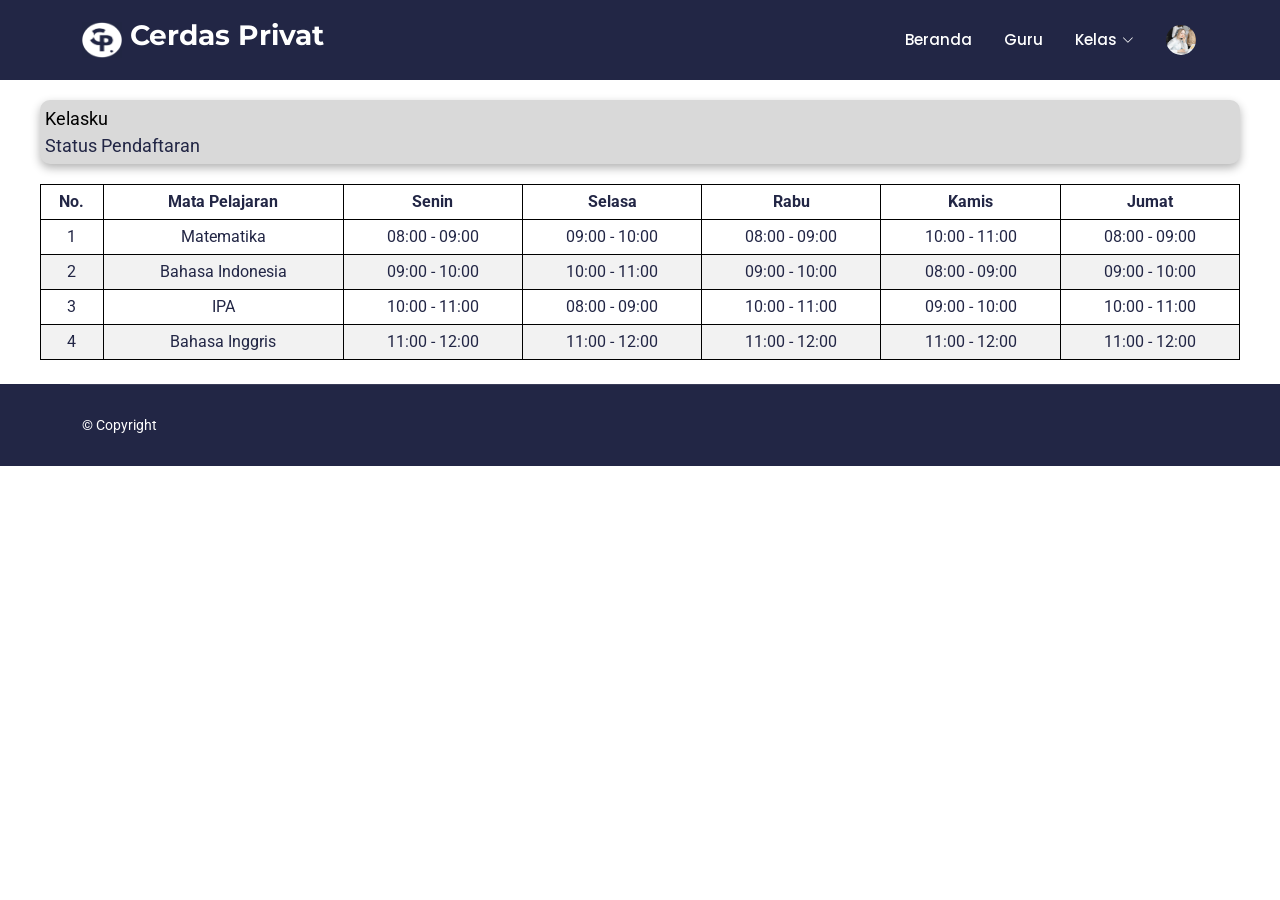
==== commit b1949581: "update kedua" ====
--- a/jadwalsis.html
+++ b/jadwalsis.html
@@ -71,8 +71,9 @@
 
       <div class="container position-relative d-flex align-items-center justify-content-between">
         <a href="index.html" class="logo d-flex align-items-center">
-            <img src="assets/img/logoCP2.png" alt="" style="width: 40px; height: auto;">
-          </a>
+          <img src="assets/img/logoCP2.png" alt="" style="width: 40px; height: auto;">
+          <h3 class="sitename" style="font-weight: bold;">Cerdas Privat</h3> 
+        </a>
 
         <nav id="navmenu" class="navmenu">
             <ul>
